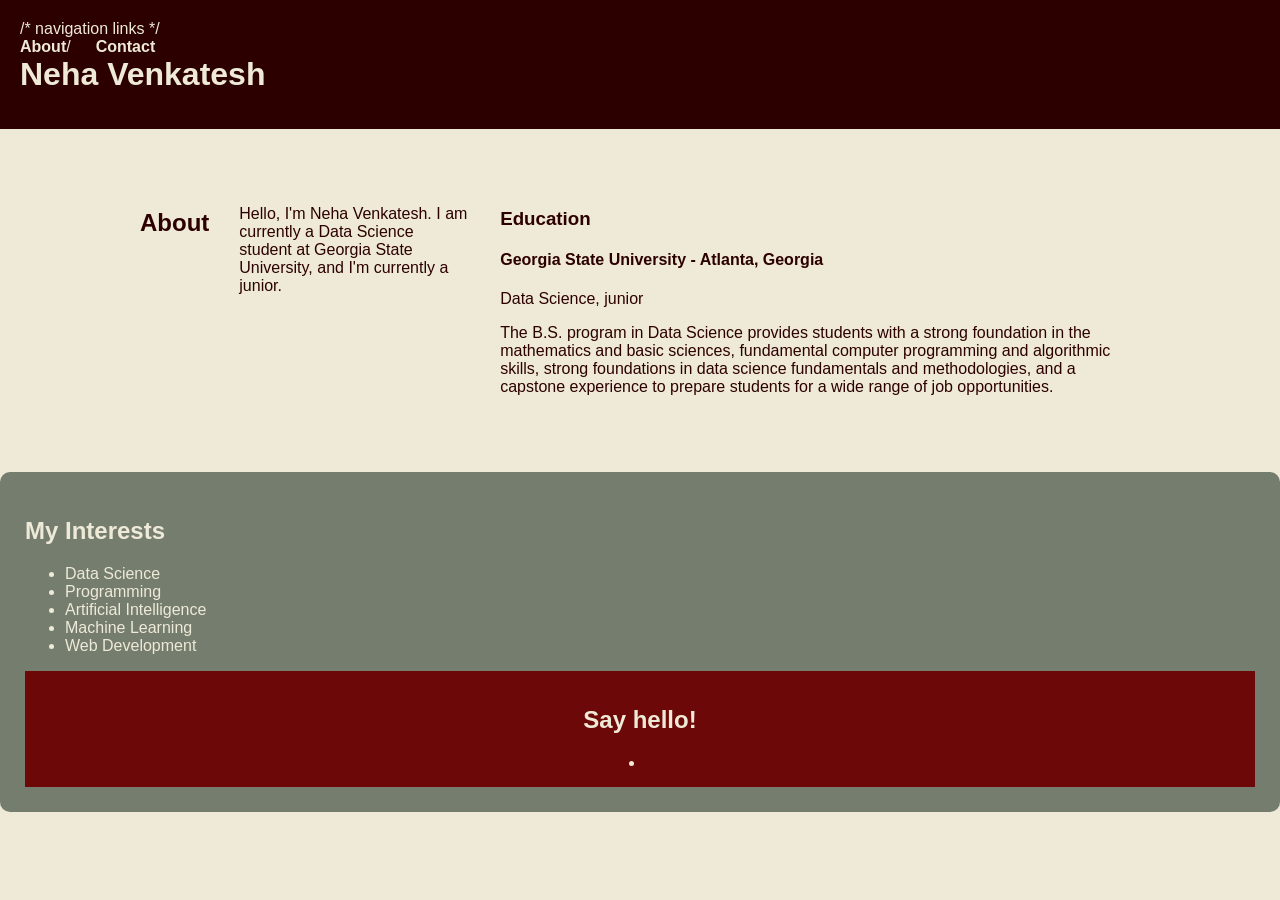
==== about-me-new.html @ 96e1aa24 "Add files via upload" ====
<!DOCTYPE html>
<html lang="en">
  <head>
    <meta charset="UTF-8">
    <meta name="viewport" content="width=device-width, initial-scale=1.0">
    <link rel="stylesheet" href="style_about_me.css">
    <title>Neha Venkatesh - About Me</title>
  </head>
  <body>
    <!-- //  HEADER / INTRO  // -->
    <header>
      /* navigation links */
      <nav>
        <ul>
          <li><a href="#about">About</a>/</li>
          <li><a href="#contact">Contact</a></li>
        </ul>
      </nav>
      <hgroup>
        <h1>Neha Venkatesh</h1>
        <p></p>
      </hgroup>
    </header>

    <main>
      <!-- //  ABOUT  // -->
      <section id="about" class="about-layout">
        <h2>About</h2>
        <p>Hello, I'm Neha Venkatesh. I am currently a Data Science student at Georgia State University, and I'm currently a junior.</p>
        <!-- Education -->
        <section>
          <h3>Education</h3>
          
          <!-- Add more schools by copying the whole <section> block. -->
          <section>
            <h4>Georgia State University - Atlanta, Georgia</h4>
            <p>Data Science, junior</p>
            <p>The B.S. program in Data Science provides students with a strong foundation in the mathematics and basic sciences, fundamental computer programming and algorithmic skills, strong foundations in data science fundamentals and methodologies, and a capstone experience to prepare students for a wide range of job opportunities.</p>
          </section>
        </section><!-- end of Education -->
      </section><!-- end of ABOUT -->
      <!-- SIDEBAR --> <aside class="about-sidebar"> <h2>My Interests</h2> 
        <ul> 
          <li>Data Science</li> 
          <li>Programming</li> 
          <li>Artificial Intelligence</li> 
          <li>Machine Learning</li> 
          <li>Web Development</li> 
        </ul>
    
    <!-- //  FOOTER  // -->
    <footer id="contact">
      <h2>Say hello!</h2>
        <li>
          <a href="https://www.linkedin.com/in/neha-venkatesh-146a322b5?utm_source=share_via&utm_content=profile&utm_medium=member_iose" target="_blank"></a>
            <img src="icon-linkedin.png" alt="Find me on LinkedIn!>
        </li>
      </ul>
      <p>© 2025 by Neha Venkatesh</p>
    </footer>

  </body>
</html>
---- style_about_me.css ----
/*
COLOR PALETTE:
maroon
#2D0000 
dark red
#6D0808
sage green
#757D6F
cream white
#EEEAD7

*/

/*
body {
    background-color: #6D0808;
    color: #2D0000;
    font-family: Arial, sans-serif;
}

h1 {
    color: #2A0432;
}

h2 {
    color: #8E44AD;
}

.p1 {
    color: #5f176e;
}

.p2 {
    color:#b22acd
}

.p3 {
    color:#40044b
}

a {
    color: #8E44AD;
}

css
/*
    COLOR PALETTE
    Maroon: #2D0000
    Dark Red: #6D0808
    Sage Green: #757D6F
    Cream White: #EEEAD7
*/


/* Basic page styling */
body {
    background-color: #EEEAD7;
    color: #2D0000;
    font-family: Arial, sans-serif;
    margin: 0;
}


/* Header */
header {
    background-color: #2D0000;
    color: #EEEAD7;
    padding: 20px;
}


/* Page title */
h1 {
    margin: 0 0 15px 0;
}


/*
use flex box for navigation layout- linking horizontally
*/
nav ul {
    display: flex;
    gap: 25px;
    list-style-type: none;
    margin: 0;
    padding: 0;
}


/* navigation links colors */
nav a {
    color: #EEEAD7;
    text-decoration: none;
    font-weight: bold;
}


/* hover function for links */
nav a:hover {
    color: #757D6F;
    text-decoration: underline;
}


/*
    MAIN PAGE LAYOUT

    Flexbox creates two columns:
    - About content
    - Interests sidebar
*/
.about-layout {
    display: flex;
    gap: 30px;
    max-width: 1000px;
    margin: 40px auto;
    padding: 20px;
}


/* main about content*/
.about-content {
    flex: 2;
    background-color: #EEEAD7;
    border: 3px solid #6D0808;
    padding: 25px;
    border-radius: 10px;
}


/* sidebar */
.about-sidebar {
    flex: 1;
    background-color: #757D6F;
    color: #EEEAD7;
    padding: 25px;
    border-radius: 10px;
}


/* paragrpah styling */
.about-content p {
    line-height: 1.6;
}


/* sidebar links */
.about-sidebar a {
    color: #EEEAD7;
    font-weight: bold;
}


/* footer */
footer {
    background-color: #6D0808;
    color: #EEEAD7;
    text-align: center;
    padding: 15px;
}


/*
    responsive layout- stack columns vertically whne screen becomes smaller
*/
@media (max-width: 700px) {

    .about-layout {
        flex-direction: column;
    }

    nav ul {
        flex-direction: column;
        gap: 10px;
    }
}
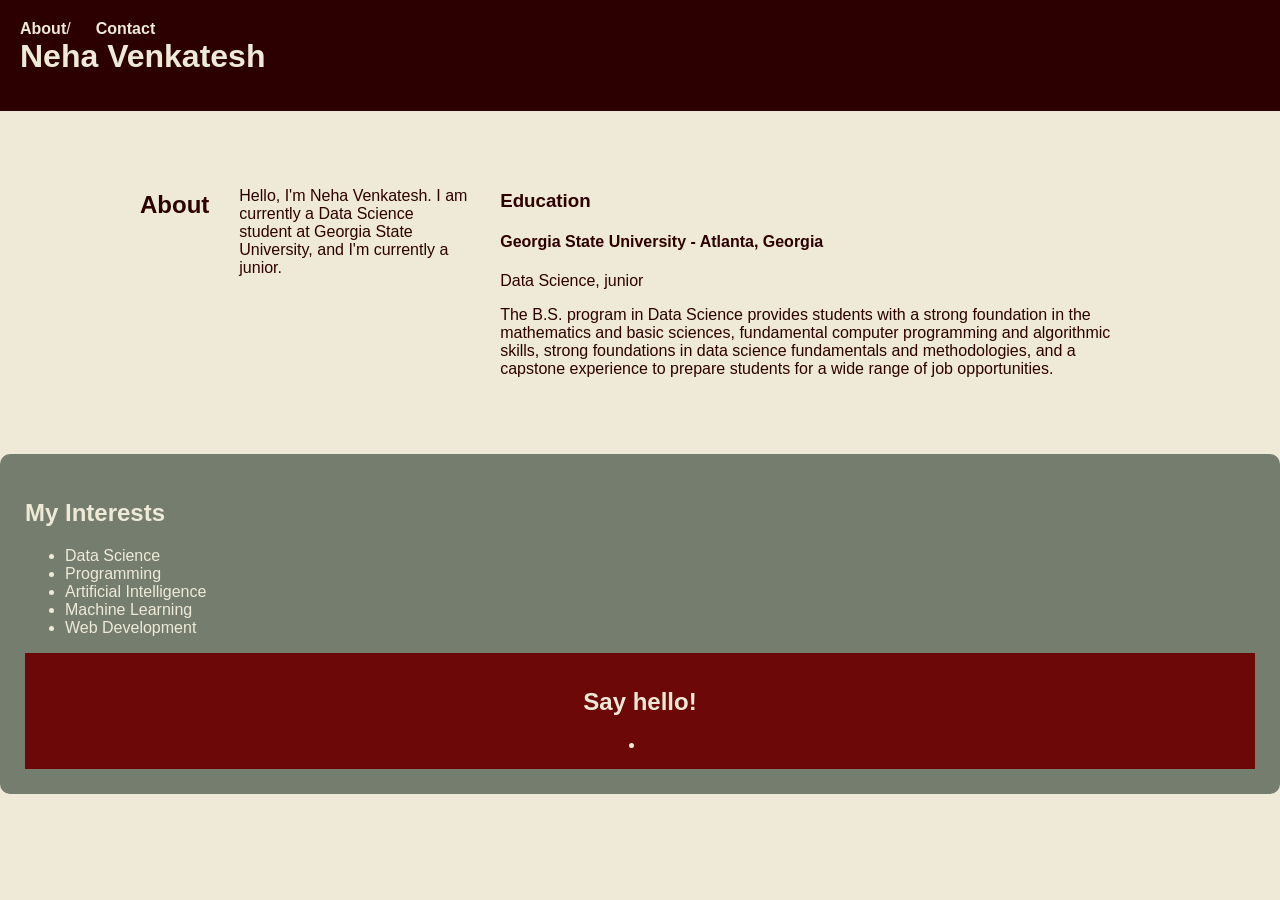
==== commit 94da6853: "Update about-me-new.html" ====
--- a/about-me-new.html
+++ b/about-me-new.html
@@ -9,7 +9,6 @@
   <body>
     <!-- //  HEADER / INTRO  // -->
     <header>
-      /* navigation links */
       <nav>
         <ul>
           <li><a href="#about">About</a>/</li>
@@ -60,4 +59,4 @@
     </footer>
 
   </body>
-</html>+</html>
